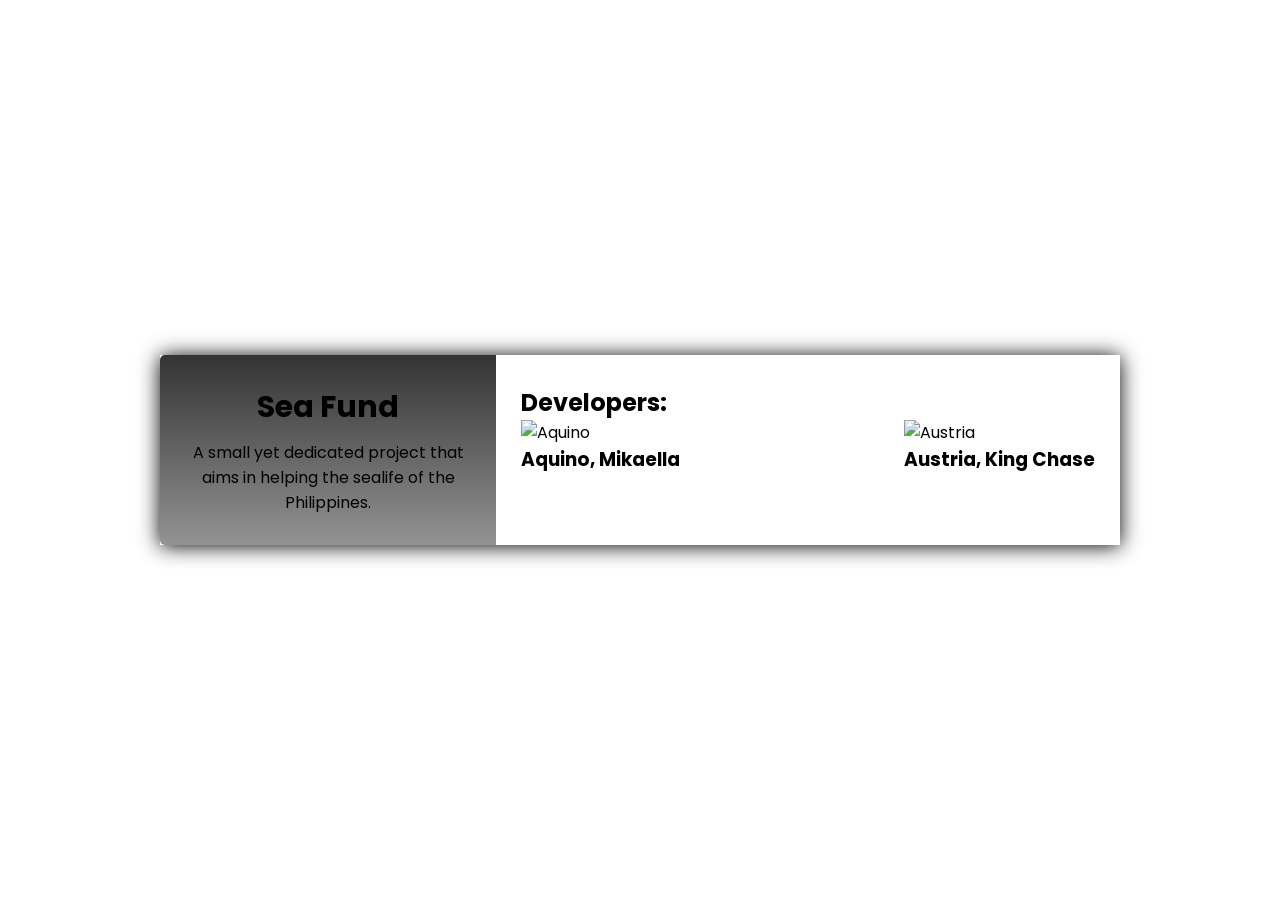
==== Developers_AboutUs.html @ 52aca6b3 "Add files via upload" ====
<!DOCTYPE html>
<html lang="en">
    <head>
        <meta charset="UTF-8">
        <meta name="viewport" content="width=device-width, initial-scale=1.0">
        <!--Google Font-->
        <link href="https://fonts.googleapis.com/css2?family=Poppins:ital,wght@0,100;0,200;0,300;0,400;0,500;0,600;0,700;0,800;0,900;1,100;1,200;1,300;1,400;1,500;1,600;1,700;1,800;1,900&display=swap" rel="stylesheet">
        <!--Stylesheet-->
        <link rel="stylesheet" href="aboutus.css">
        <title>
            Who are the sea funders
        </title>
    </head>
    <body style="background-color: #ffffff">
        <div class="container">
            <div class="left">
            <h1>Sea Fund </h1>
            A small yet dedicated project that aims in helping the sealife of the Philippines.
            </div>
            <div class="right">
                    <h2>Developers:</h2>
                    <div class="row">
                        <div class="dev">
                    <img src="images/mikaaquino.jpg" alt="Aquino" width="200"; margin-right="30"; onclick="window.location.href='Aquino_member1.html'">
                    <h3>Aquino, Mikaella</h3>
                        </div>

                        <div class="dev">
                    <img src="images/kingaustria.jpg" alt="Austria" width="200"; margin-right="30"; onclick="window.location.href='Austria_member2.html'">
                    <h3>Austria, King Chase</h3>
                        </div>

                    </div>
                </div>
            </div>
    </body>

</html>
---- aboutus.css ----
*{
    margin: 0;
    padding:0 ;
    box-sizing: border-box;
    font-family: "Poppins", sans-serif;
}


.container{
    position: absolute;
    top: 50%;
    left: 50%;
    transform:translate(-50%, -50%);
    font-family:Georgia, 'Times New Roman', Times, serif;
    width: 75%;
    display: flex;
    box-shadow: 0 1px 20px 0 rgb(0, 0, 0);
}

.container .left{
    width: 35%;
    background:linear-gradient(#343434,#939393);
    padding: 30px 25px;
    border-top-left-radius: 5px;
    border-bottom-left-radius: 5px;
    text-align: center;
    justify-content: center;
}
.container .left h1{
    font-size: 30px;
    border-radius: 5px;
    margin-bottom: 10px;
  }

.container .left img{
    border-radius: 5px;
    margin-bottom: 10px;
  }
  
.container .right{
    width: 65%;
    background: white;
    padding: 30px 25px;
}

.right .row {
    display: flex;
    justify-content: space-between;
    gap: 20px;
  }
  
.right .dev{
    align-items: center;
}

  
.dev img:hover {
    transition: 0.3s ease;
    filter: brightness(70%);
}


.container .right .info, .container .right .data,  .container .right .projects{
    margin-bottom: 20px;
  }



 .right .button {
    padding: 12px 25px;
    background-color: #fb7185;
    color: black;
    text-align: center;
    margin: 4px 2px;
    cursor: pointer;
    font-family:Georgia, 'Times New Roman', Times, serif;
    font-size: 20px;
    border-radius: 10px;
    border:2px solid black;
  }
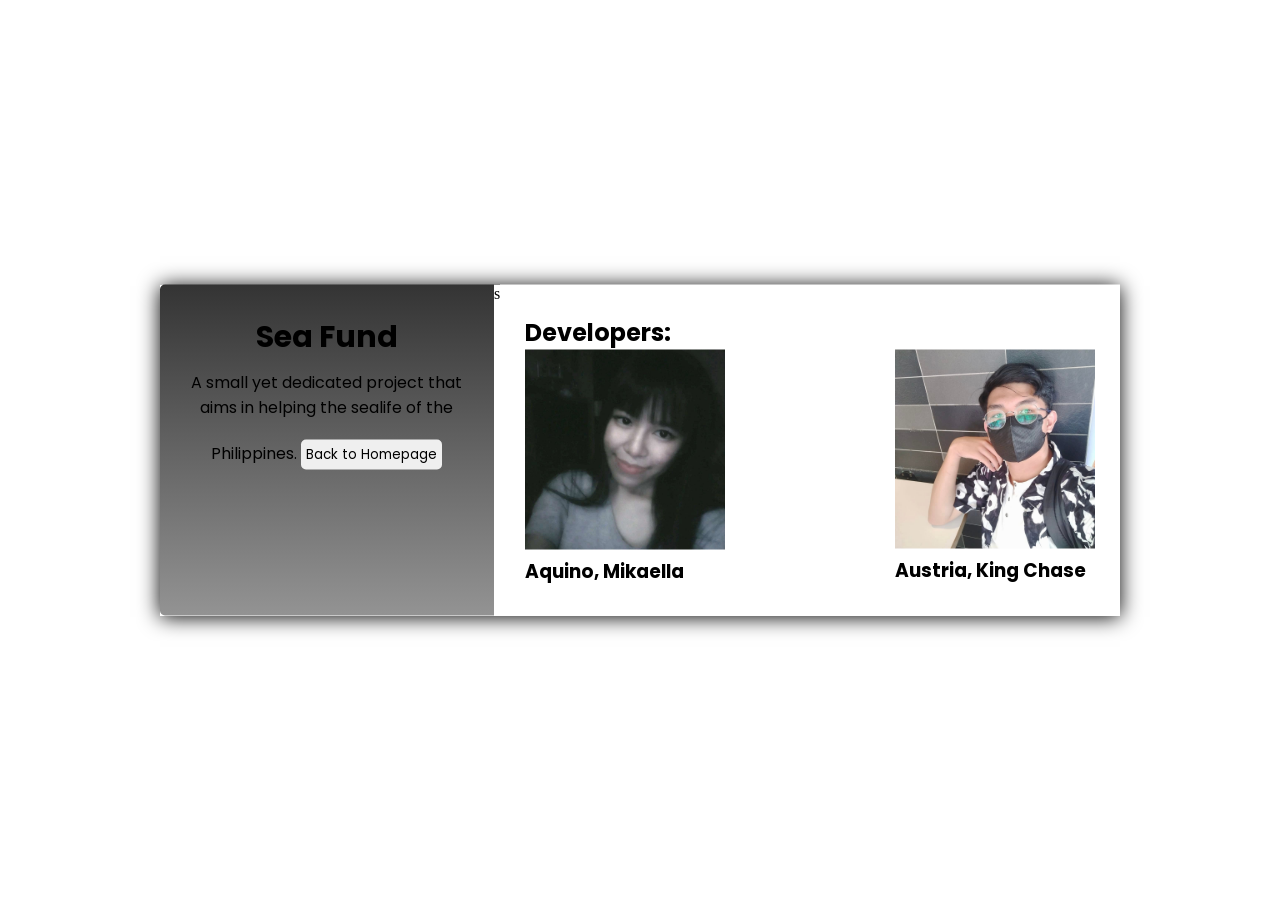
==== commit 90a6a0e3: "Add files via upload" ====
--- a/Developers_AboutUs.html
+++ b/Developers_AboutUs.html
@@ -16,7 +16,8 @@
             <div class="left">
             <h1>Sea Fund </h1>
             A small yet dedicated project that aims in helping the sealife of the Philippines.
-            </div>
+            <button class="button" onclick="window.location.href='index.html'">Back to Homepage</button>
+            </div>s
             <div class="right">
                     <h2>Developers:</h2>
                     <div class="row">
--- a/aboutus.css
+++ b/aboutus.css
@@ -43,6 +43,14 @@
     padding: 30px 25px;
 }
 
+.container .left button {
+  border-radius: 5px;
+  padding: 5px;
+  margin-top: 20px;
+  border: none;
+  cursor: pointer;
+}
+
 .right .row {
     display: flex;
     justify-content: space-between;
